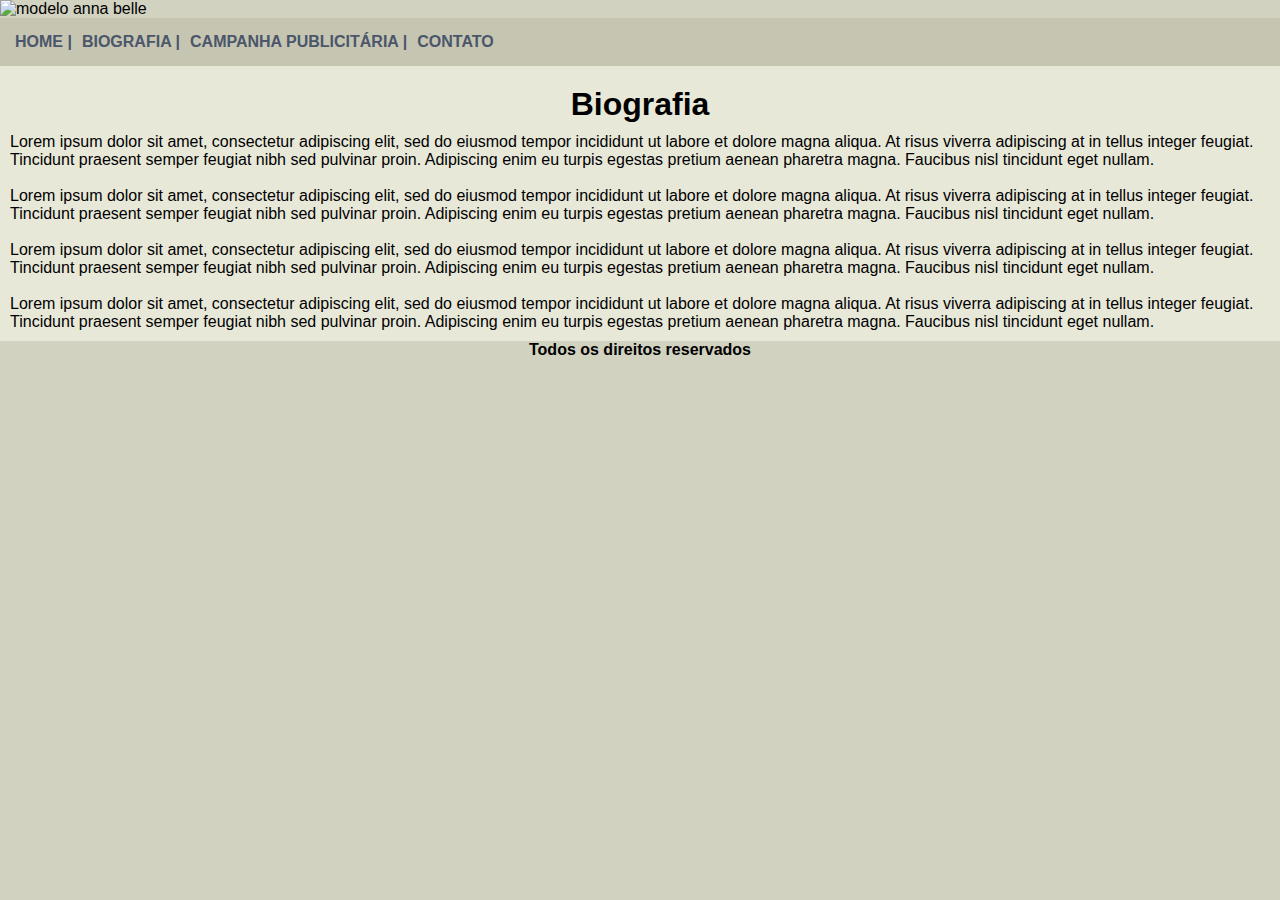
==== biografia.html @ 7e09a23e "Add files via upload" ====
<!DOCTYPE html>
<html lang="en">
  <head>
    <meta charset="UTF-8" />
    <meta name="viewport" content="width=device-width, initial-scale=1.0" />
    <title>Biografia</title>
    <link rel="stylesheet" type="text/css" href="style.css" />
  </head>
  <style>
    * {
      margin: 0;
      padding: 0;
      box-sizing: border-box;
    }

    body {
      background: #d2d2c1 url("imagem/fundo.png");
      font: 16px Arial, Helvetica, sans-serif;
    }

    #principal {
      width: 100%;
    }

    #menu {
      background: #c5c5b2;
      padding: 15px;
      width: 100%;
    }

    #links {
      display: flex;
      gap: 10px;
    }

    li {
      list-style-type: none;
    }
    a {
      text-decoration: none;
      color: #4b566a;
      font-weight: bold;
    }

    #conteudo {
      background: #e8e8d9;
      width: 100%;
      padding: 10px;
    }

    .title {
      padding: 10px;
    }

    .rodape {
      text-align: center;
    }

    .rodape {
      text-align: center;
      font-family: Arial, Helvetica, sans-serif;
      font-weight: 600;
    }
  </style>
  <body>
    <div id="principal">
      <img  class="img-principal"  src="imagem/capa.png" alt="modelo anna belle" />
    </div>
    <div id="menu">
      <nav>
        <ul id="links">
          <li><a href="index.html">HOME |</a></li>
          <li><a href="biografia.html">BIOGRAFIA |</a></li>
          <li><a href="campanha.html">CAMPANHA PUBLICITÁRIA |</a></li>
          <li><a href="contado.html">CONTATO</a></li>
        </ul>
      </nav>
    </div>
    <div id="conteudo">
      <h1 class="title">Biografia</h1>
      <p>
        Lorem ipsum dolor sit amet, consectetur adipiscing elit, sed do eiusmod
        tempor incididunt ut labore et dolore magna aliqua. At risus viverra
        adipiscing at in tellus integer feugiat. Tincidunt praesent semper
        feugiat nibh sed pulvinar proin. Adipiscing enim eu turpis egestas
        pretium aenean pharetra magna. Faucibus nisl tincidunt eget nullam.
      </p>
      <br />
      <p>
        Lorem ipsum dolor sit amet, consectetur adipiscing elit, sed do eiusmod
        tempor incididunt ut labore et dolore magna aliqua. At risus viverra
        adipiscing at in tellus integer feugiat. Tincidunt praesent semper
        feugiat nibh sed pulvinar proin. Adipiscing enim eu turpis egestas
        pretium aenean pharetra magna. Faucibus nisl tincidunt eget nullam.
      </p>
      <br />
      <p>
        Lorem ipsum dolor sit amet, consectetur adipiscing elit, sed do eiusmod
        tempor incididunt ut labore et dolore magna aliqua. At risus viverra
        adipiscing at in tellus integer feugiat. Tincidunt praesent semper
        feugiat nibh sed pulvinar proin. Adipiscing enim eu turpis egestas
        pretium aenean pharetra magna. Faucibus nisl tincidunt eget nullam.
      </p>
      <br />
      <p>
        Lorem ipsum dolor sit amet, consectetur adipiscing elit, sed do eiusmod
        tempor incididunt ut labore et dolore magna aliqua. At risus viverra
        adipiscing at in tellus integer feugiat. Tincidunt praesent semper
        feugiat nibh sed pulvinar proin. Adipiscing enim eu turpis egestas
        pretium aenean pharetra magna. Faucibus nisl tincidunt eget nullam.
      </p>
    </div>
    <!--fim do conteudo-->
    <footer class="rodape">Todos os direitos reservados</footer>
  </body>
</html>
---- style.css ----
* {
  margin: 0;
  padding: 0;
  box-sizing: border-box;
}

body {
  background: #d2d2c1 url("imagem/fundo.png");
  font: 16px Arial, Helvetica, sans-serif;
}

#principal {
  max-width: 100%;
}
.img-principal{
    width: 100%;
}

#menu {
  background: #c5c5b2;
  padding: 15px;
  width: 100%;
}

#links {
  display: flex;
  gap: 10px;
}

li {
  list-style-type: none;
}
a {
  text-decoration: none;
  color: #4b566a;
  font-weight: bold;
}

#conteudo {
  background: #e8e8d9;
  padding: 10px;
}

.title {
  padding: 10px;
  text-align: center;
}

.rodape {
  text-align: center;
  font-family: Arial, Helvetica, sans-serif;
  font-weight: 600;
}

.text-p,
.text-p1,
.text-p2,
.text-p3 {
  text-align: center;
}
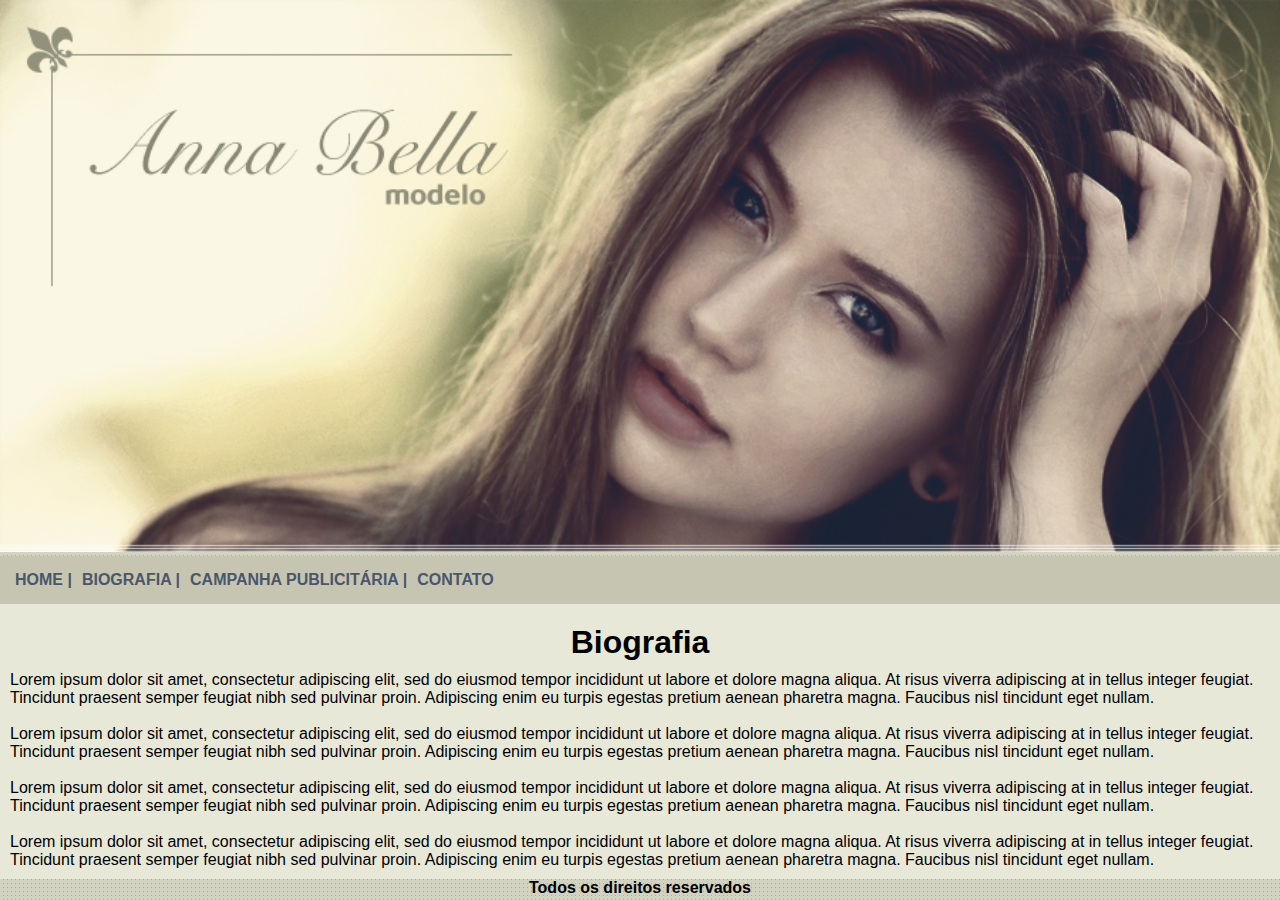
==== commit 56366c9b: "Update biografia.html" ====
--- a/biografia.html
+++ b/biografia.html
@@ -14,7 +14,7 @@
     }
 
     body {
-      background: #d2d2c1 url("imagem/fundo.png");
+      background: #d2d2c1 url("fundo.png");
       font: 16px Arial, Helvetica, sans-serif;
     }
 
@@ -64,7 +64,7 @@
   </style>
   <body>
     <div id="principal">
-      <img  class="img-principal"  src="imagem/capa.png" alt="modelo anna belle" />
+      <img  class="img-principal"  src="capa.png" alt="modelo anna belle" />
     </div>
     <div id="menu">
       <nav>
